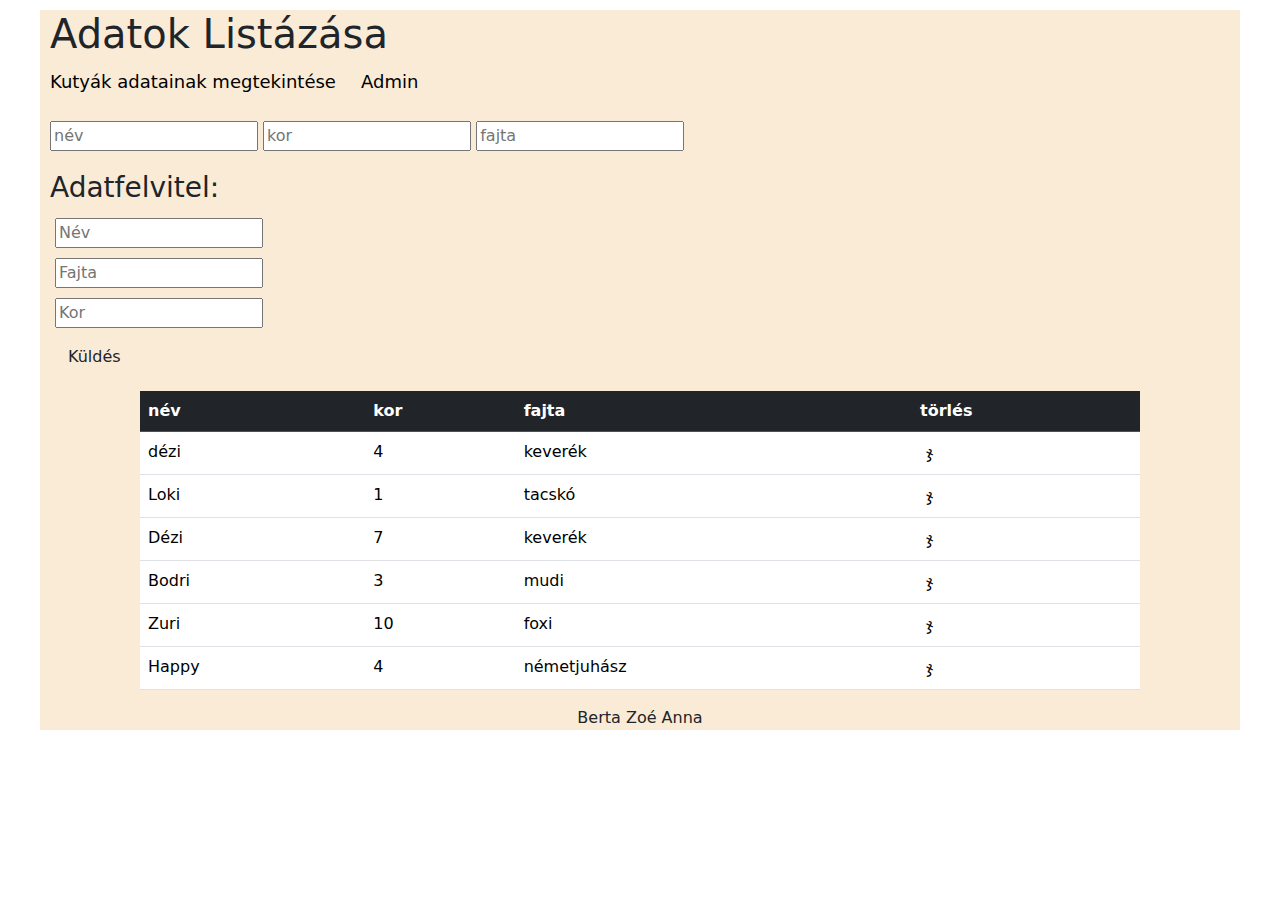
==== admin.html @ bc5d3cf1 "kódok rendzesése" ====
<!DOCTYPE html>
<html lang="en">
  <head>
    <meta charset="UTF-8" />
    <meta http-equiv="X-UA-Compatible" content="IE=edge" />
    <meta name="viewport" content="width=device-width, initial-scale=1.0" />
    <title>Berta Zoé Anna</title>
    <script src="https://ajax.googleapis.com/ajax/libs/jquery/3.6.3/jquery.min.js"></script>
    <script src="JS/main.js" type="module"></script>
    <link
      href="https://cdn.jsdelivr.net/npm/bootstrap@5.2.3/dist/css/bootstrap.min.css"
      rel="stylesheet"
    />

    <!-- Latest compiled JavaScript -->
    <script src="https://cdn.jsdelivr.net/npm/bootstrap@5.2.3/dist/js/bootstrap.bundle.min.js"></script>
    <link rel="stylesheet" href="style.css" />
  </head>
  <body>
    <main>
      <header><h1>Adatok Listázása</h1></header>
      <nav>
        <ul>
          <li><a href="index.html">Kutyák adatainak megtekintése</a></li>
          <li><a href="admin.html">Admin</a></li>
        </ul>
      </nav>
      <section>
        <input type="text" id="knev" placeholder="név" name="nev" />
        <input type="text" id="kkor" placeholder="kor" name="kor" />
        <input type="text" id="kfajta" placeholder="fajta" name="fajta" />
      </section>
      <aside>
        <h3>Adatfelvitel:</h3>
        <form>
          <input type="text" id="neve" placeholder="Név" name="neve" /><br />
          <input type="text" id="fajt" placeholder="Fajta" name="fajt" /><br />
          <input
            type="number"
            id="kora"
            placeholder="Kor"
            name="kora"
            min="1"
          /><br />
          <input
            type="submit"
            id="kuld"
            class="btn btn-default"
            value="Küldés"
          />
        </form>
      </aside>

      <article></article>

      <footer>Berta Zoé Anna</footer>
    </main>
  </body>
</html>
---- style.css ----
main {
  margin: auto;
  padding: 0;
  max-width: 1200px;
  background-color: antiquewhite;
  max-height: 1500px;
}
header h1 {
  margin: 10px;
}
ul li {
  list-style: none;
  text-decoration: none;
  display: inline-block;
}
ul {
  padding: 0;
}
ul li a {
  text-decoration: none;
  padding: 10px;
  font-size: large;
  color: black;
}
section {
  margin: auto;
  padding: 10px;
}
ul li a:visited {
  color: black;
  font-weight: bold;
}
ul li a:hover {
  color: black;
  font-weight: bold;
}
table {
  max-width: 1000px;
  margin: auto;
  background-color: rgb(253, 252, 248);
}
.container {
  max-width: 750px;
  margin: auto;
}
.card {
  margin: 10px;
}
footer {
  text-align: center;
}
aside {
  margin: 10px;
}
aside input {
  margin: 5px;
}
section {
  padding: 10px;
}
.torolgomb {
  border: 0;
  background: none;
}
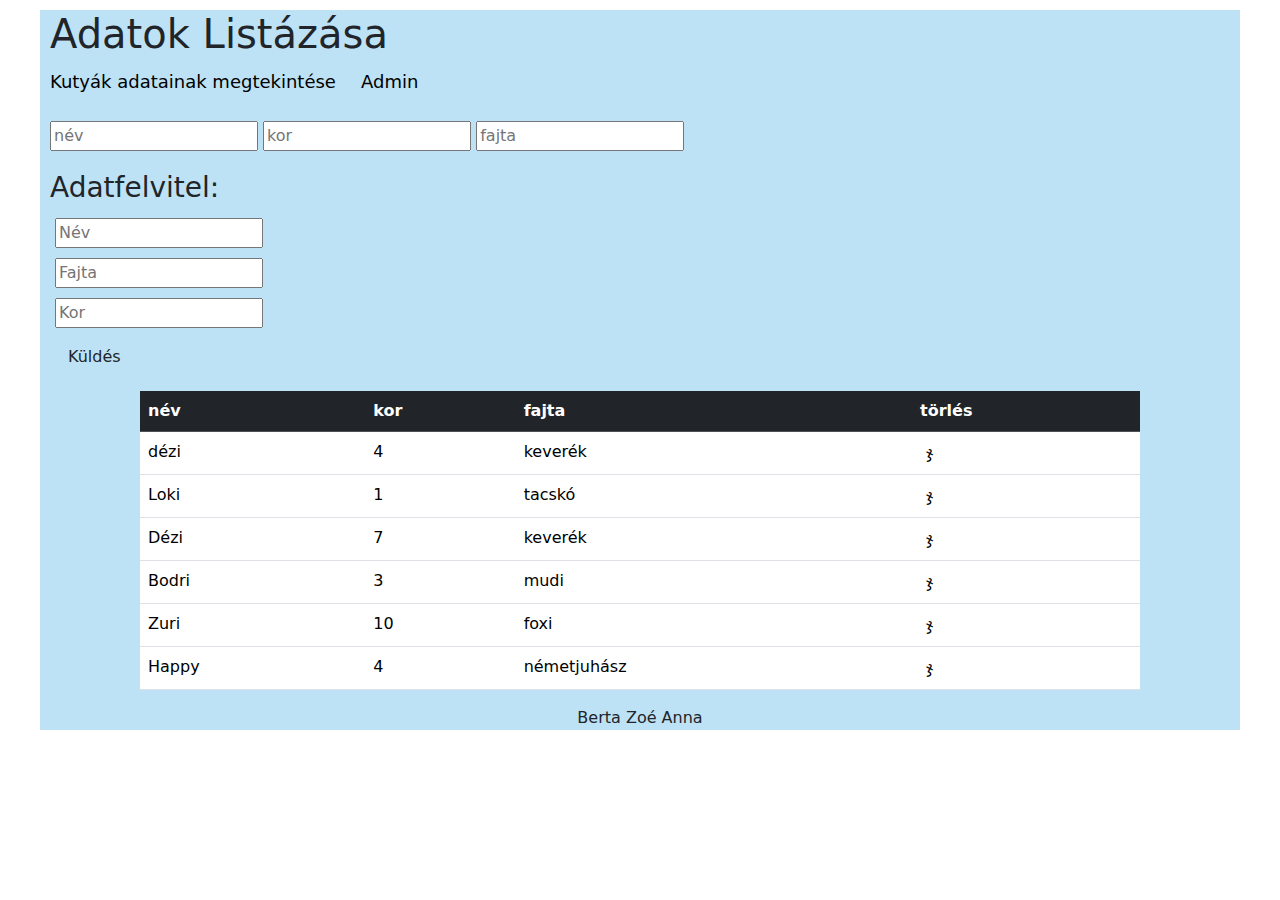
==== commit 818c7850: "adatfelvitel.push" ====
--- a/admin.html
+++ b/admin.html
@@ -30,7 +30,7 @@
         <input type="text" id="kkor" placeholder="kor" name="kor" />
         <input type="text" id="kfajta" placeholder="fajta" name="fajta" />
       </section>
-      <aside>
+      <aside class="adatfelv">
         <h3>Adatfelvitel:</h3>
         <form>
           <input type="text" id="neve" placeholder="Név" name="neve" /><br />
--- a/style.css
+++ b/style.css
@@ -2,7 +2,7 @@
   margin: auto;
   padding: 0;
   max-width: 1200px;
-  background-color: antiquewhite;
+  background-color: rgb(189, 226, 245);
   max-height: 1500px;
 }
 header h1 {
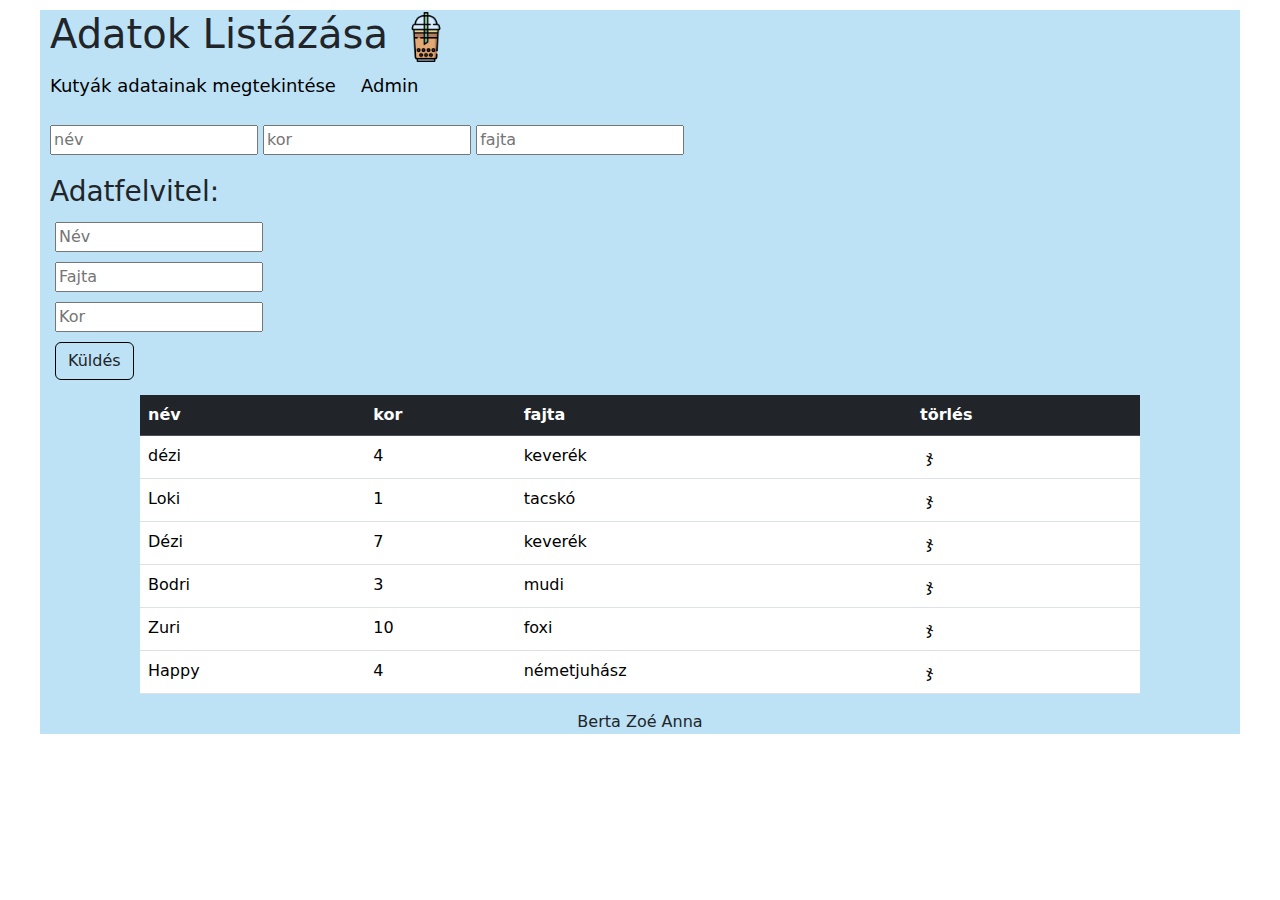
==== commit af041da1: "cuki tea png" ====
--- a/admin.html
+++ b/admin.html
@@ -18,7 +18,7 @@
   </head>
   <body>
     <main>
-      <header><h1>Adatok Listázása</h1></header>
+      <header><h1>Adatok Listázása <img src="bubble-tea.png" alt="tea"></h1></header>
       <nav>
         <ul>
           <li><a href="index.html">Kutyák adatainak megtekintése</a></li>
--- a/style.css
+++ b/style.css
@@ -62,3 +62,9 @@
   border: 0;
   background: none;
 }
+#kuld{
+  border: 1px black solid;
+}
+img{
+  max-width: 50px;
+}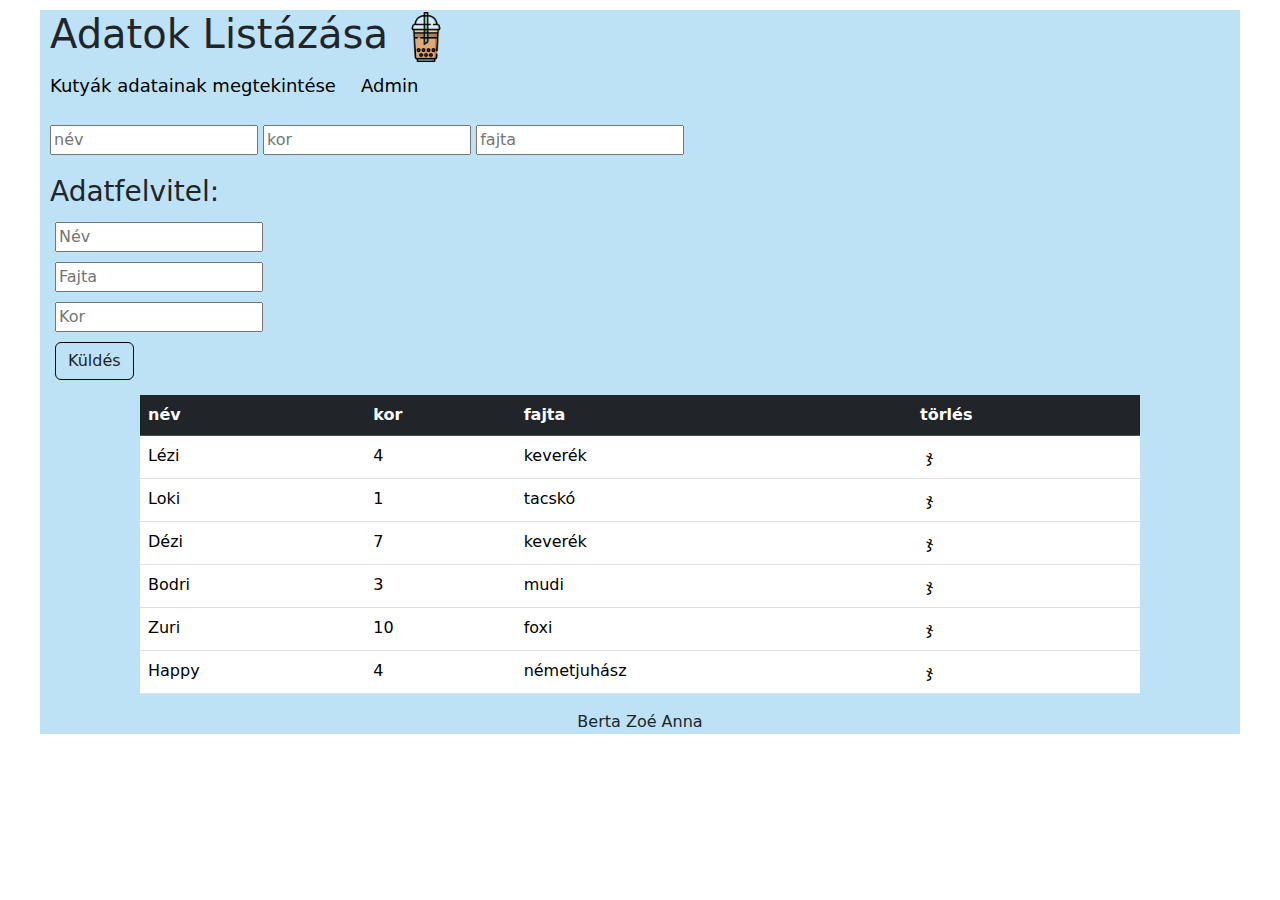
==== commit 3415ddd8: "adat atirasa" ====
--- a/admin.html
+++ b/admin.html
@@ -41,6 +41,7 @@
             placeholder="Kor"
             name="kora"
             min="1"
+    
           /><br />
           <input
             type="submit"
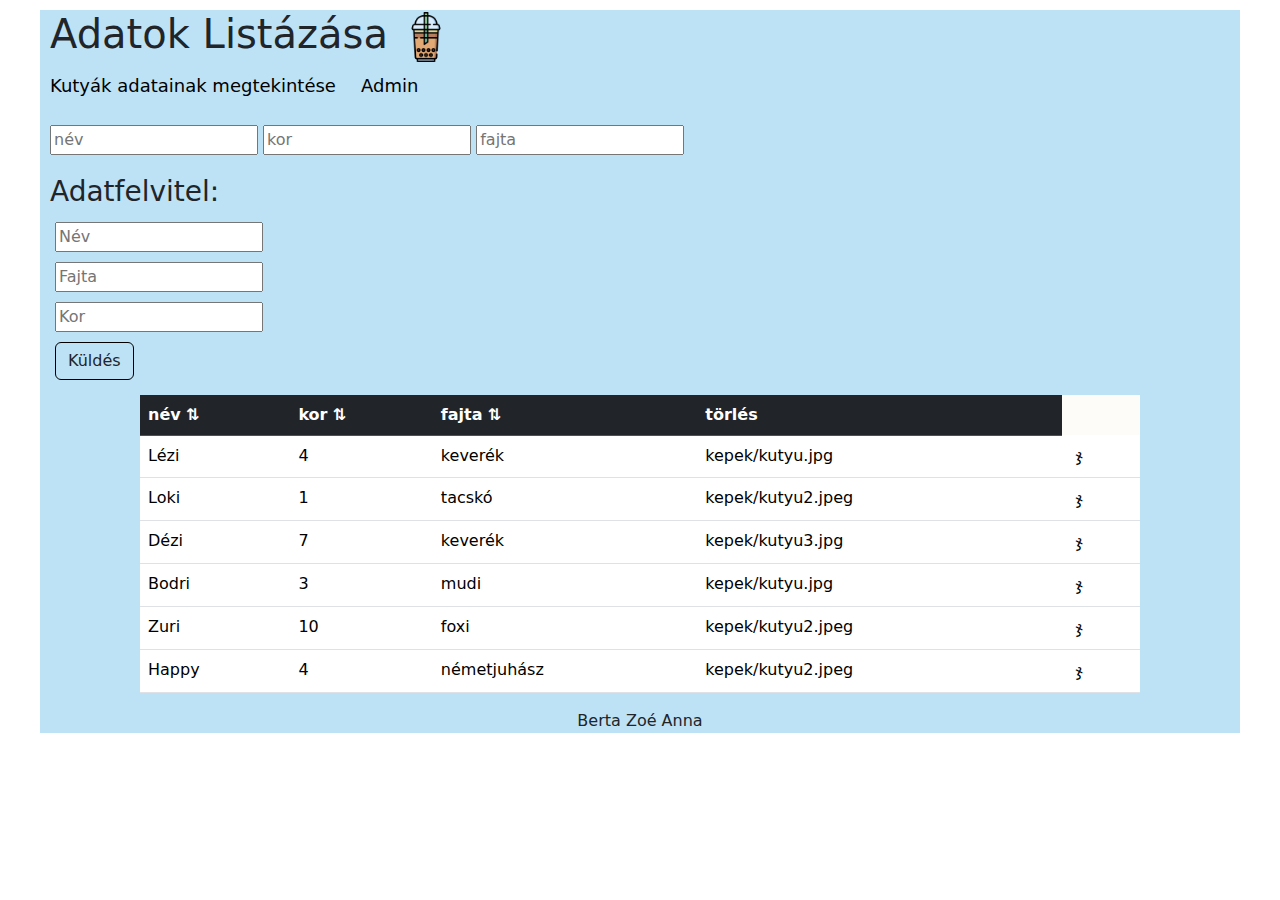
==== commit 22115a98: "kepek" ====
--- a/admin.html
+++ b/admin.html
@@ -18,7 +18,7 @@
   </head>
   <body>
     <main>
-      <header><h1>Adatok Listázása <img src="bubble-tea.png" alt="tea"></h1></header>
+      <header><h1>Adatok Listázása <img  id="tea" src="kepek/bubble-tea.png" alt="tea"></h1></header>
       <nav>
         <ul>
           <li><a href="index.html">Kutyák adatainak megtekintése</a></li>
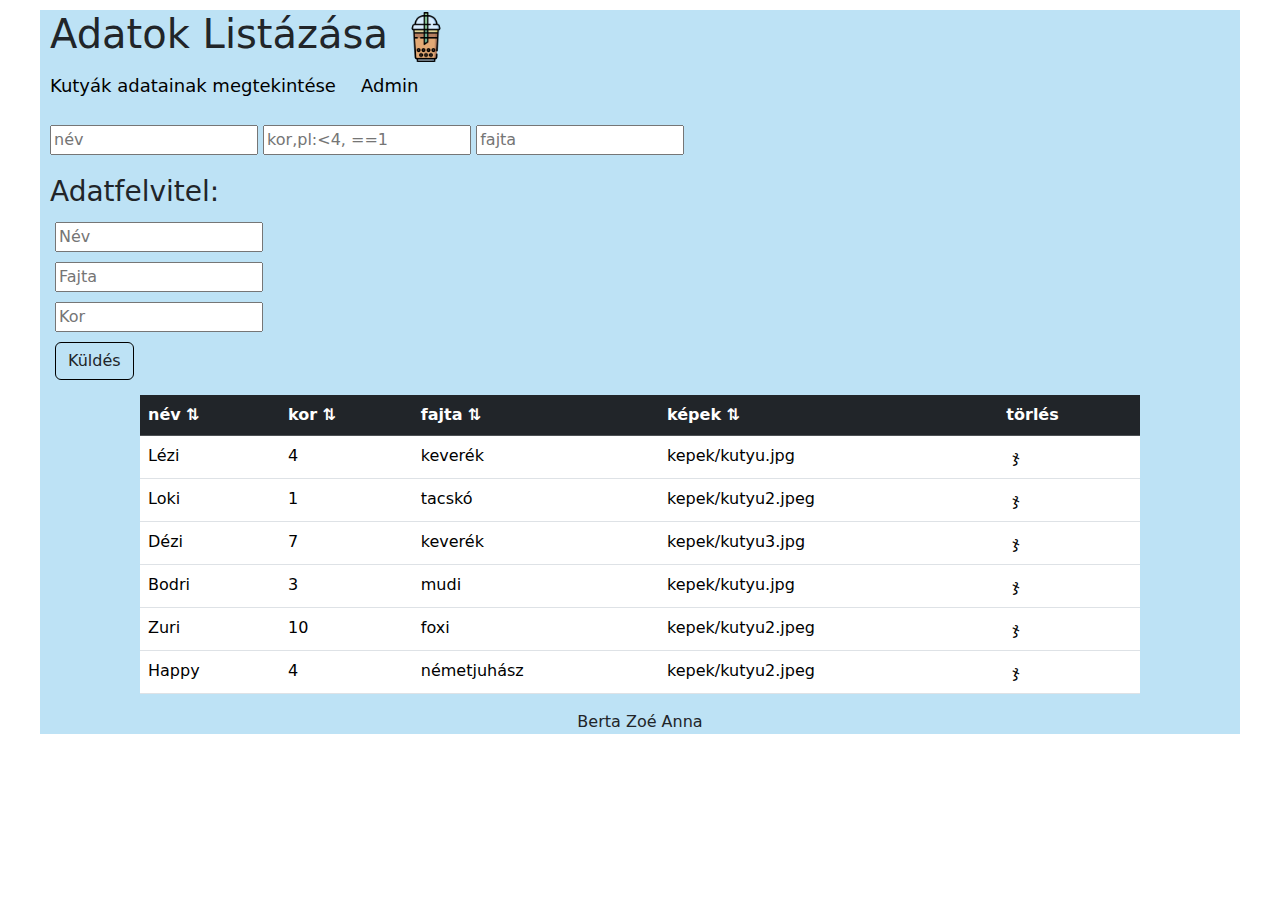
==== commit 561c960b: ",mi9nden" ====
--- a/admin.html
+++ b/admin.html
@@ -27,7 +27,7 @@
       </nav>
       <section>
         <input type="text" id="knev" placeholder="név" name="nev" />
-        <input type="text" id="kkor" placeholder="kor" name="kor" />
+        <input type="text" id="kkor" placeholder="kor,pl:<4, ==1" name="kor" />
         <input type="text" id="kfajta" placeholder="fajta" name="fajta" />
       </section>
       <aside class="adatfelv">
--- a/style.css
+++ b/style.css
@@ -67,4 +67,4 @@
 }
 img{
   max-width: 50px;
-}+}
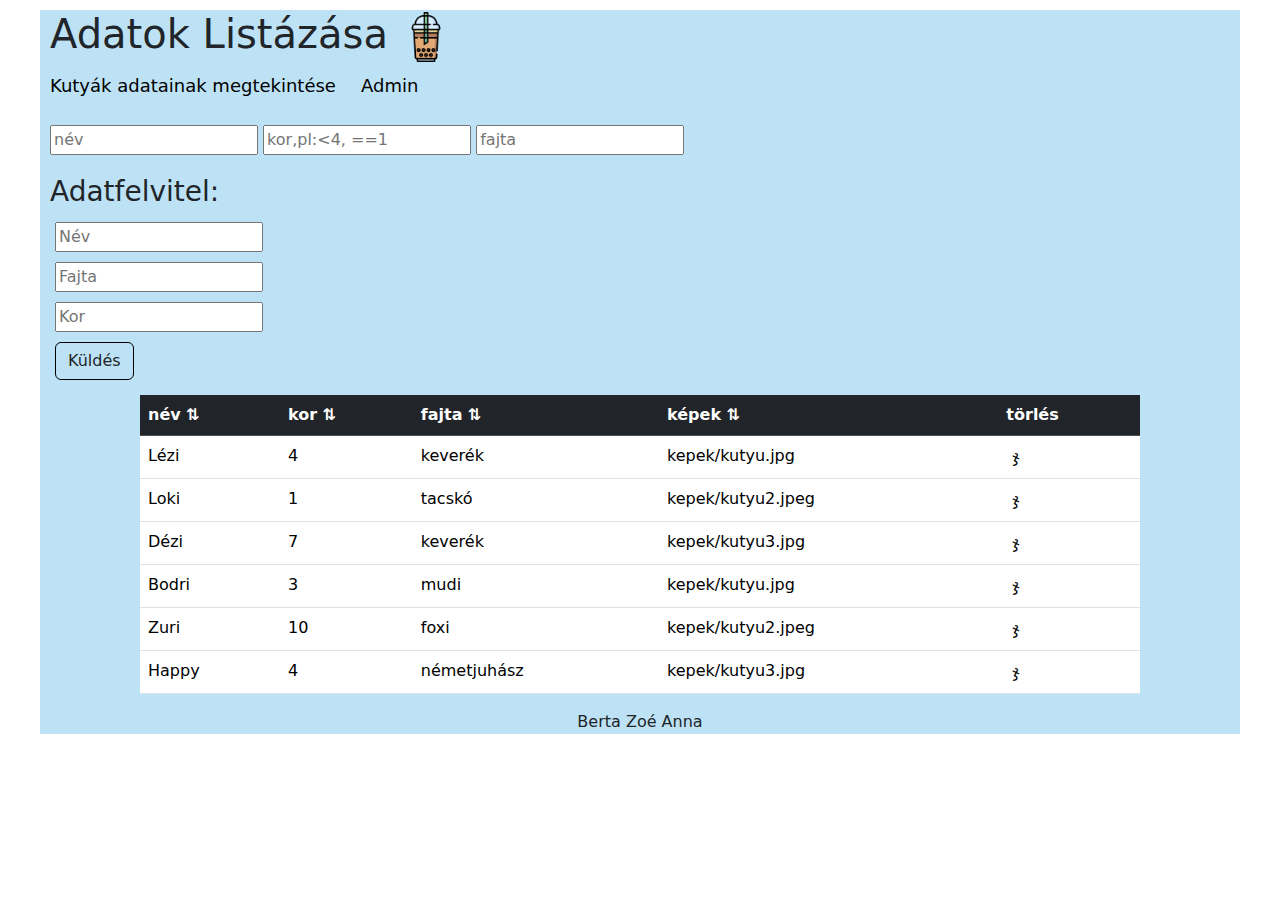
==== commit 2696474e: "kutyus favicon" ====
--- a/admin.html
+++ b/admin.html
@@ -5,6 +5,7 @@
     <meta http-equiv="X-UA-Compatible" content="IE=edge" />
     <meta name="viewport" content="width=device-width, initial-scale=1.0" />
     <title>Berta Zoé Anna</title>
+    <link rel="icon" type="image/x-icon" href="kepek/happy.png" />
     <script src="https://ajax.googleapis.com/ajax/libs/jquery/3.6.3/jquery.min.js"></script>
     <script src="JS/main.js" type="module"></script>
     <link
--- a/style.css
+++ b/style.css
@@ -62,9 +62,20 @@
   border: 0;
   background: none;
 }
-#kuld{
+#kuld {
   border: 1px black solid;
 }
-img{
+#tea {
   max-width: 50px;
 }
+.card-text img {
+  max-width: 80px;
+}
+.tartalom-card{
+  margin: auto;
+  padding: 0;
+}
+.megjelenito{
+  display: flexbox;
+  flex-direction: row;
+}
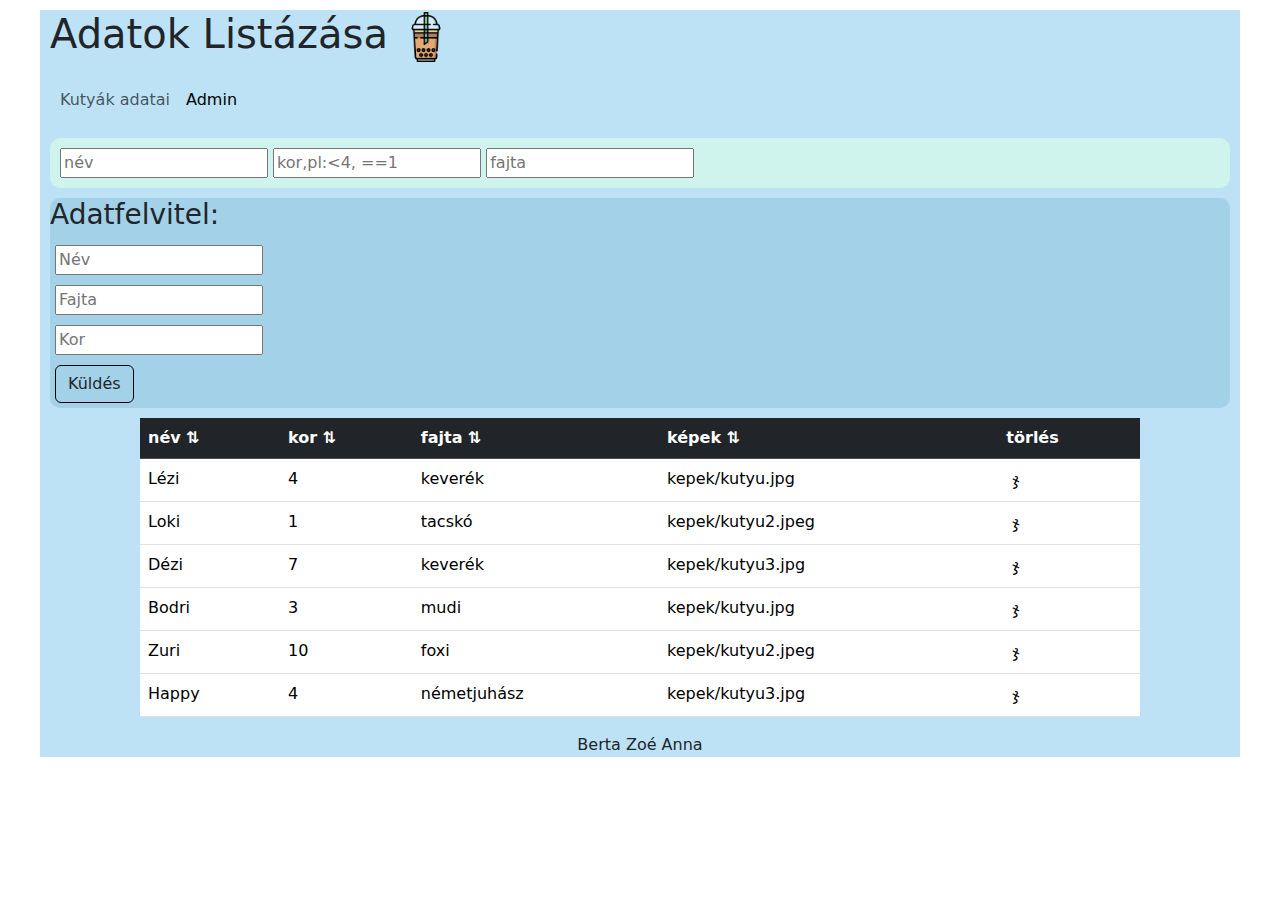
==== commit f0f6260d: "fef" ====
--- a/admin.html
+++ b/admin.html
@@ -20,11 +20,19 @@
   <body>
     <main>
       <header><h1>Adatok Listázása <img  id="tea" src="kepek/bubble-tea.png" alt="tea"></h1></header>
-      <nav>
-        <ul>
-          <li><a href="index.html">Kutyák adatainak megtekintése</a></li>
-          <li><a href="admin.html">Admin</a></li>
-        </ul>
+      <nav class="navbar navbar-expand-sm">
+        <div class="container-fluid">
+          <ul class="navbar-nav">
+            <li class="nav-item">
+              <a href="index.html" class="nav-link "
+                >Kutyák adatai</a
+              >
+            </li>
+            <li class="nav-item">
+              <a href="admin.html" class="nav-link active">Admin </a>
+            </li>
+          </ul>
+        </div>
       </nav>
       <section>
         <input type="text" id="knev" placeholder="név" name="nev" />
@@ -34,8 +42,8 @@
       <aside class="adatfelv">
         <h3>Adatfelvitel:</h3>
         <form>
-          <input type="text" id="neve" placeholder="Név" name="neve" /><br />
-          <input type="text" id="fajt" placeholder="Fajta" name="fajt" /><br />
+          <input type="text" id="neve" placeholder="Név" pattern="[A-Za-z].{2,}" name="neve" /><br />
+          <input type="text" id="fajt" placeholder="Fajta" pattern="[A-Za-z].{3,}" name="fajt" /><br />
           <input
             type="number"
             id="kora"
--- a/style.css
+++ b/style.css
@@ -1,12 +1,23 @@
+*{
+  box-sizing:  content-box;
+}
 main {
   margin: auto;
   padding: 0;
   max-width: 1200px;
   background-color: rgb(189, 226, 245);
-  max-height: 1500px;
+  
 }
 header h1 {
   margin: 10px;
+}
+article{
+  margin: auto;
+  
+}
+aside{
+  background-color: rgba(159, 206, 230, 0.863);
+  border-radius: 10px;
 }
 ul li {
   list-style: none;
@@ -56,8 +67,13 @@
   margin: 5px;
 }
 section {
+  margin: 10px;
   padding: 10px;
+  background-color: rgba(211, 247, 235, 0.815);
+  border-radius: 10px;
+  z-index: 2;
 }
+
 .torolgomb {
   border: 0;
   background: none;
